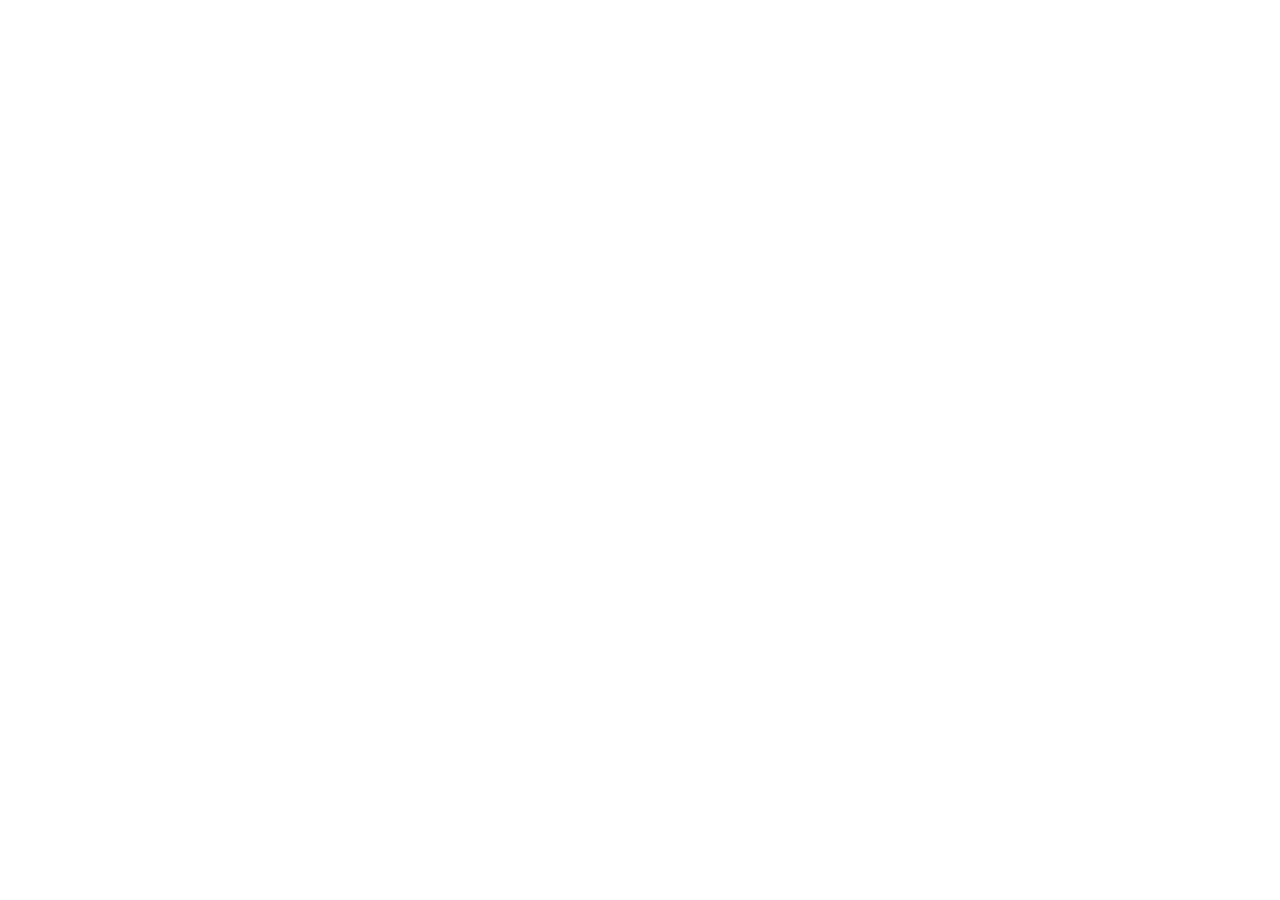
==== index.html @ 29881d95 "Basic" ====
<!DOCTYPE html>
<html lang="en">
<head>
    <meta charset="UTF-8">
    <meta name="viewport" content="width=device-width, initial-scale=1.0">
    <title>Document</title>
    <link rel="stylesheet" href="layout.css">
</head>
<body>
    <script src="sourceCode.js"></script>
</body>
</html>
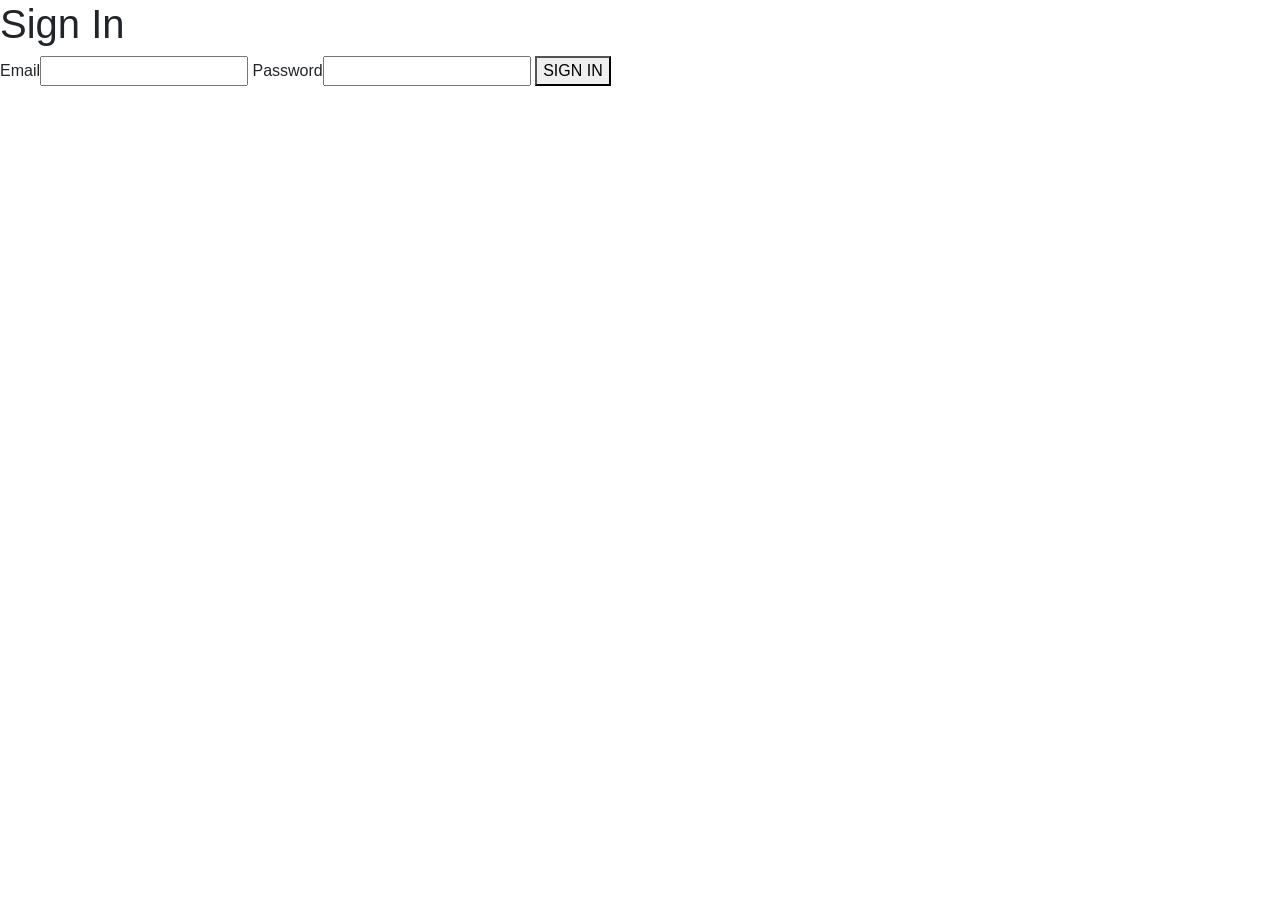
==== commit 3b129795: "Sign-in\input" ====
--- a/index.html
+++ b/index.html
@@ -1,12 +1,30 @@
 <!DOCTYPE html>
 <html lang="en">
+
 <head>
     <meta charset="UTF-8">
     <meta name="viewport" content="width=device-width, initial-scale=1.0">
     <title>Document</title>
+    <link rel="stylesheet" href="https://stackpath.bootstrapcdn.com/bootstrap/4.5.0/css/bootstrap.min.css"
+        integrity="sha384-9aIt2nRpC12Uk9gS9baDl411NQApFmC26EwAOH8WgZl5MYYxFfc+NcPb1dKGj7Sk" crossorigin="anonymous">
     <link rel="stylesheet" href="layout.css">
 </head>
+
 <body>
+    <h1>Sign In</h1>
+    Email<input type="email" id="email">
+    Password<input type="password" id="password">
+    <button type="submit" onclick="saveUser()">SIGN IN</button>
     <script src="sourceCode.js"></script>
+    <script src="https://code.jquery.com/jquery-3.5.1.slim.min.js"
+        integrity="sha384-DfXdz2htPH0lsSSs5nCTpuj/zy4C+OGpamoFVy38MVBnE+IbbVYUew+OrCXaRkfj"
+        crossorigin="anonymous"></script>
+    <script src="https://cdn.jsdelivr.net/npm/popper.js@1.16.0/dist/umd/popper.min.js"
+        integrity="sha384-Q6E9RHvbIyZFJoft+2mJbHaEWldlvI9IOYy5n3zV9zzTtmI3UksdQRVvoxMfooAo"
+        crossorigin="anonymous"></script>
+    <script src="https://stackpath.bootstrapcdn.com/bootstrap/4.5.0/js/bootstrap.min.js"
+        integrity="sha384-OgVRvuATP1z7JjHLkuOU7Xw704+h835Lr+6QL9UvYjZE3Ipu6Tp75j7Bh/kR0JKI"
+        crossorigin="anonymous"></script>
 </body>
+
 </html>
